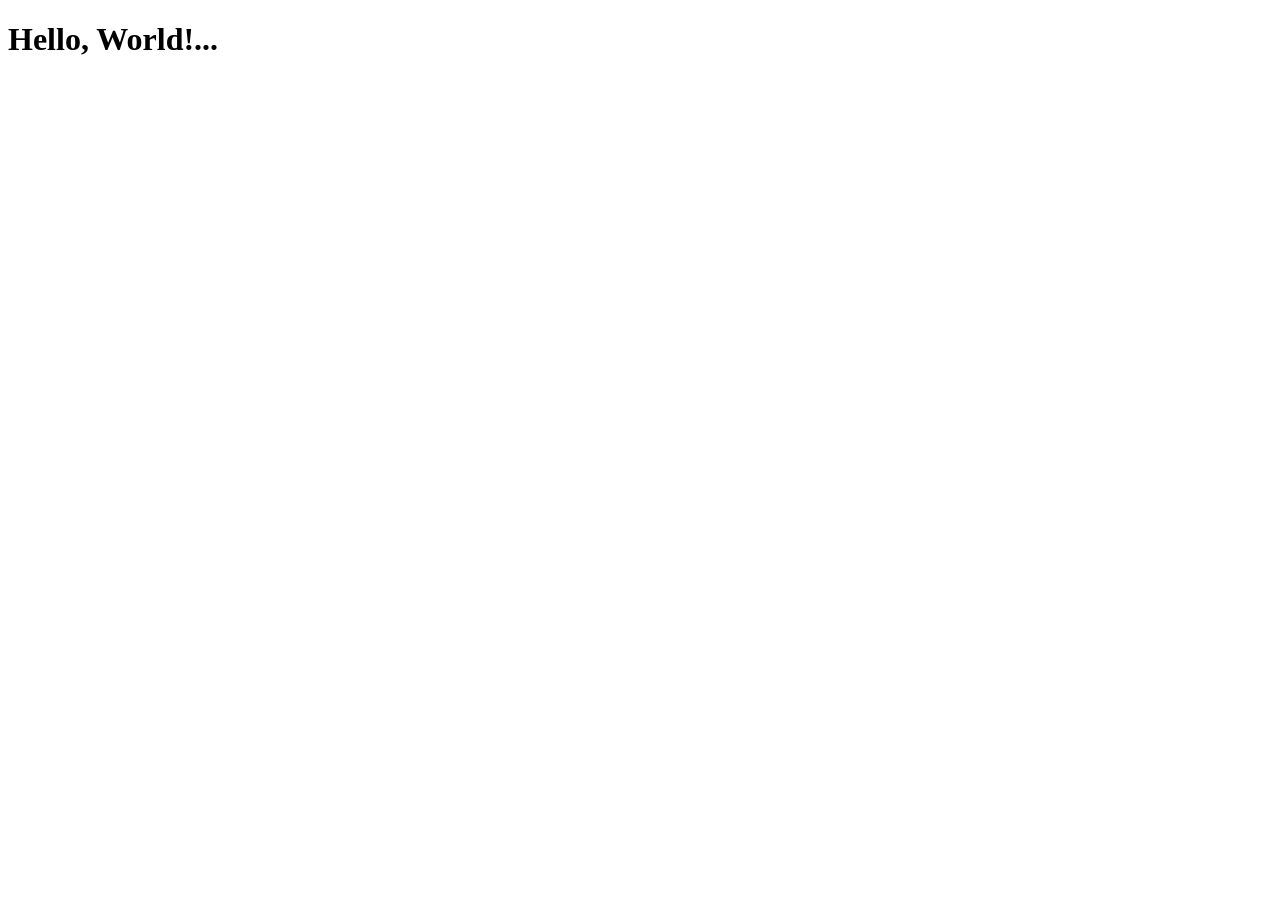
==== index1.html @ cb59b24a "Create index1.html" ====
<!DOCTYPE html>
<html>
  <head>
    <title>My New Website</title>
    <link rel="stylesheet" href="style.css">
  </head>
  <body>
    <h1>Hello, World!...</h1>
    <script src="script.js"></script>
  </body>
</html>
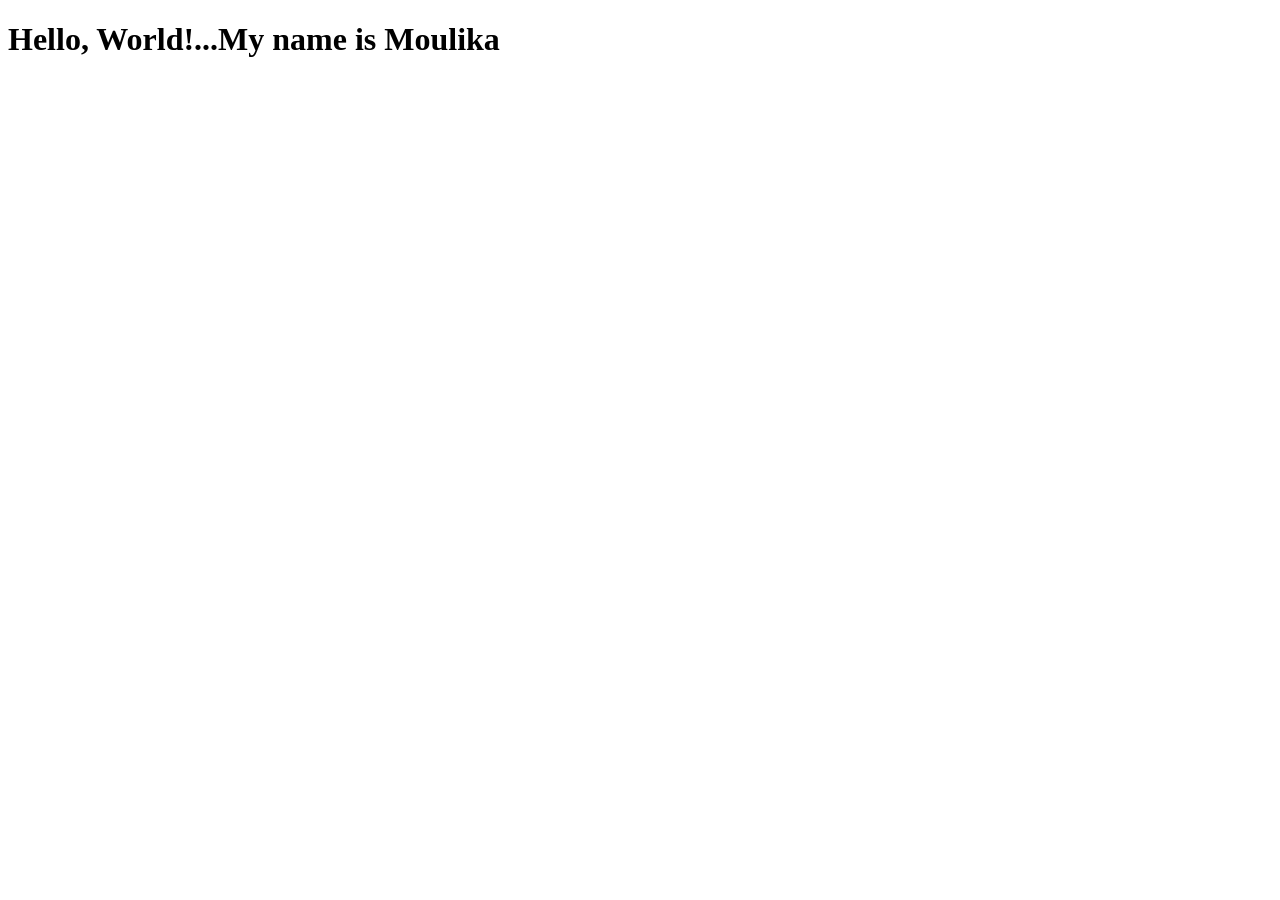
==== commit 1ddb5be1: "Update index1.html" ====
--- a/index1.html
+++ b/index1.html
@@ -5,7 +5,7 @@
     <link rel="stylesheet" href="style.css">
   </head>
   <body>
-    <h1>Hello, World!...</h1>
+    <h1>Hello, World!...My name is Moulika</h1>
     <script src="script.js"></script>
   </body>
 </html>
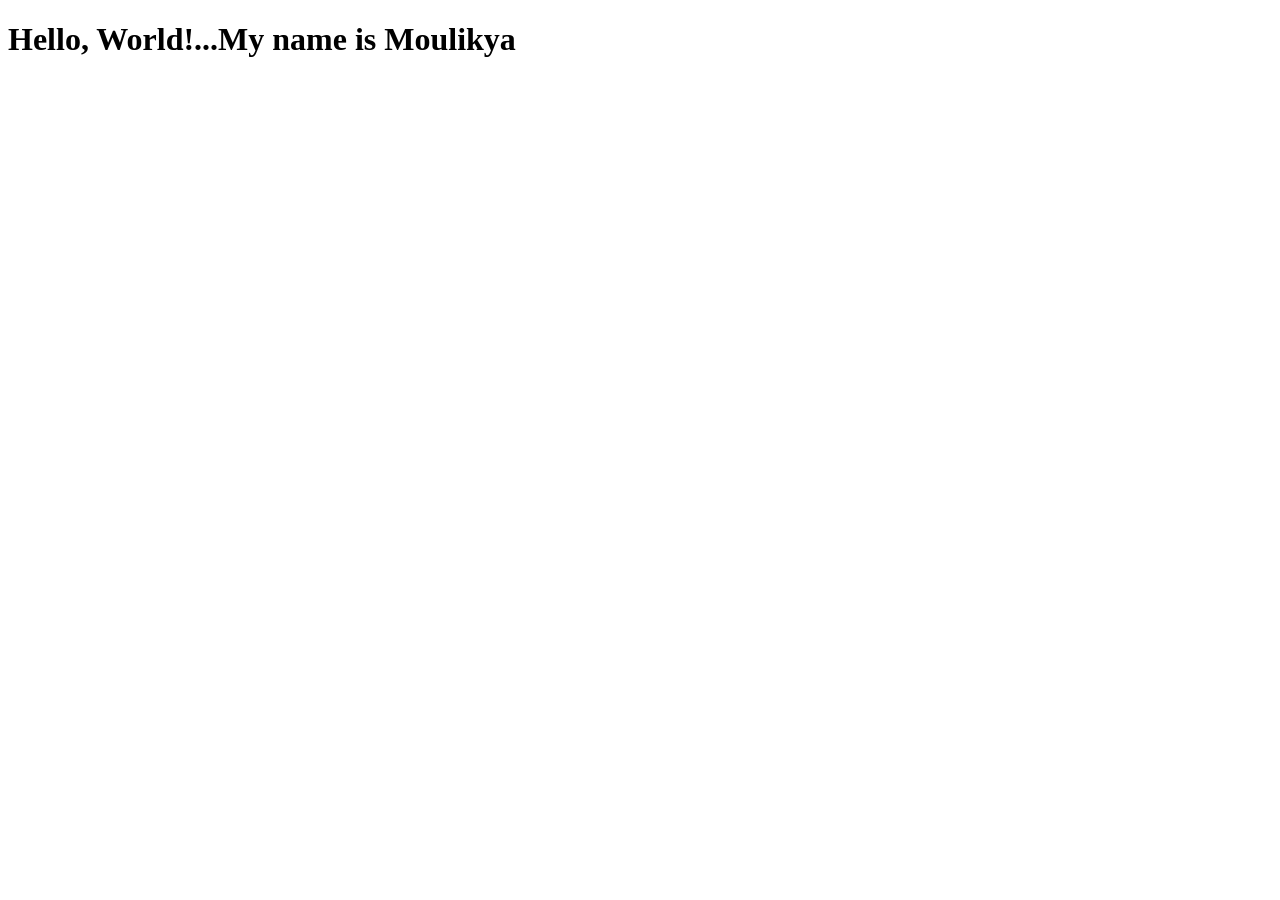
==== commit d0b90143: "Update index1.html" ====
--- a/index1.html
+++ b/index1.html
@@ -5,7 +5,7 @@
     <link rel="stylesheet" href="style.css">
   </head>
   <body>
-    <h1>Hello, World!...My name is Moulika</h1>
+    <h1>Hello, World!...My name is Moulikya</h1>
     <script src="script.js"></script>
   </body>
 </html>
